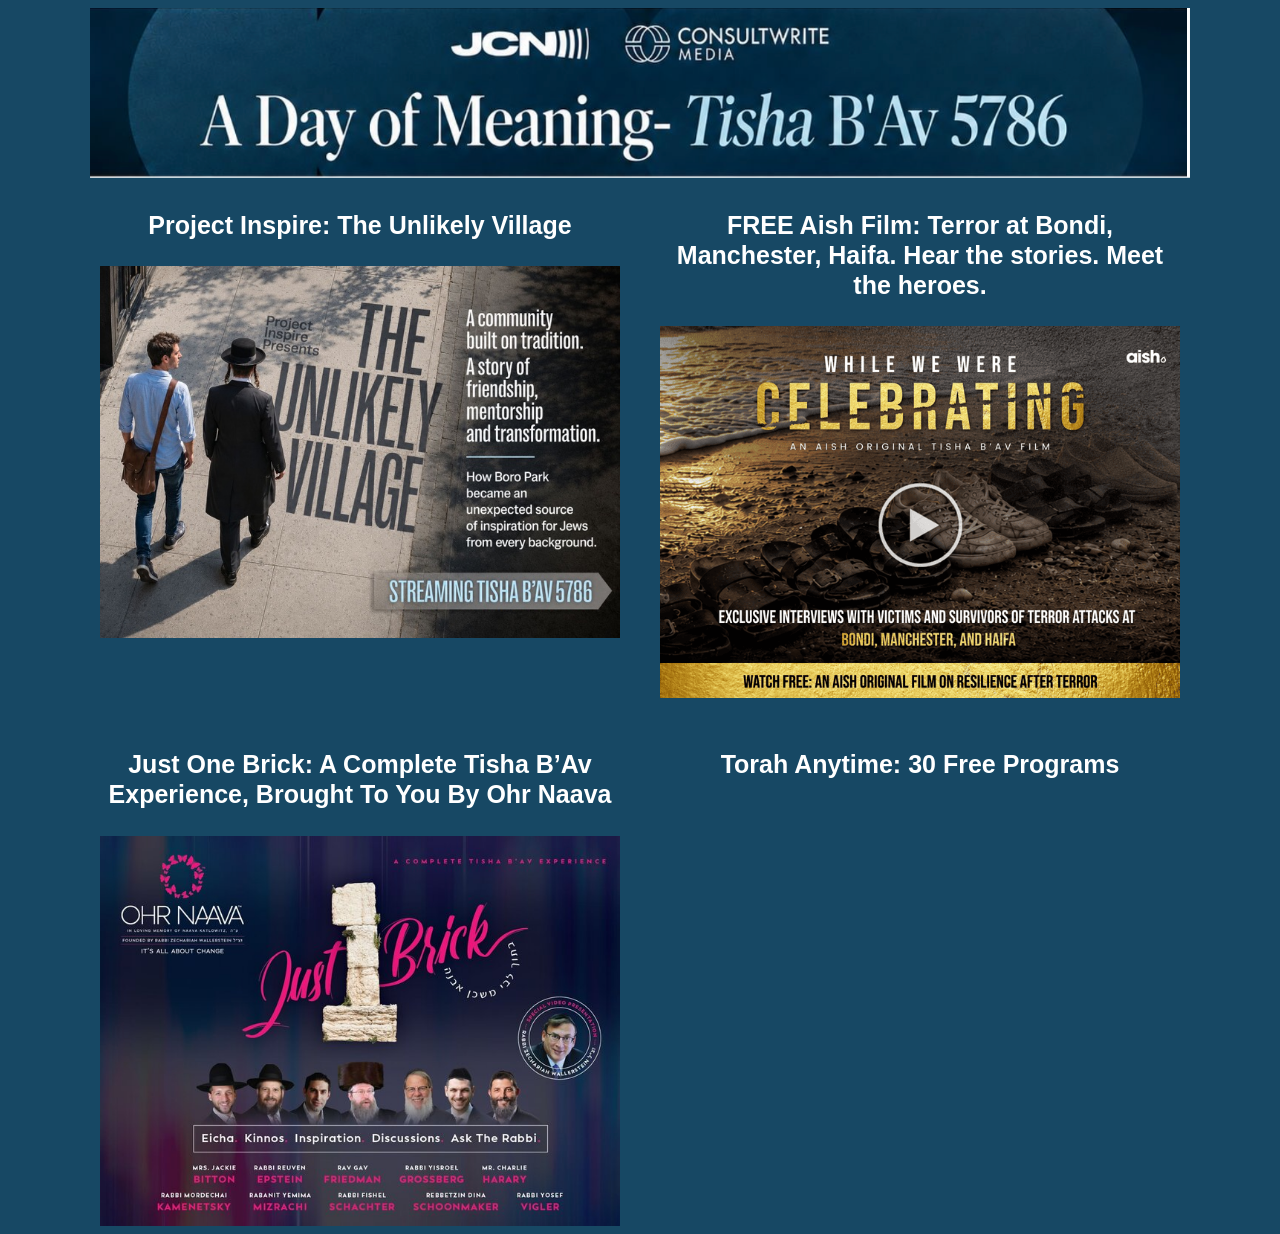
==== belaaz/index.html @ 6ebfd424 "Add belaaz" ====
<!DOCTYPE html>
<html lang="en">
<head>
  <meta charset="UTF-8" />
  <meta name="viewport" content="width=device-width, initial-scale=1.0"/>
  <title>Tisha B'Av 2026</title>
</head>
<body style="background-color: rgba(23, 72, 100);">

<div style="max-width: 1100px; margin: 0 auto;">
  <svg xmlns="http://www.w3.org/2000/svg" xmlns:xlink="http://www.w3.org/1999/xlink" viewBox="0 0 1516 234" preserveAspectRatio="xMidYMid meet" style="display: block; width: 100%; height: auto;">
    <image xlink:href="[data-uri]" x="0" y="0" width="1516" height="234"/>
  </svg>
</div>


<style>
  .tb-container {
    display: grid;
    grid-template-columns: 1fr 1fr;
    gap: 20px;
    max-width: 1100px;
    margin: 0 auto;
  }
  @media screen and (max-width: 800px) {
    .tb-container {
      grid-template-columns: 1fr;
    }
  }
  .tb-container a {
    text-decoration: none;
    font-family: sans-serif;
    color: black;
  }
  .tb-container img {
    max-width: 100%;
    height: auto;
    display: block;
  }
  .tb-item {
    padding: 0 10px;
  }
  .tb-title {
    padding-top: 15px;
    padding-bottom: 10px;
    font-size: 25px;
    line-height: 30px;
    color: white;
  }
</style>

<div class="tb-container">
  <div class="tb-item" id="pi">
    <a href="https://go.jcn.io/pi9avjcn" target="_blank" rel="noopener noreferrer">
      <h1 class="tb-title" style="text-align: center">
        <span>Project Inspire: The Unlikely Village</span>
      </h1>
      <img src="/assets/project-inspire.jpg" alt="" />
    </a>
  </div>
  <div class="tb-item" id="aish">
    <a href="https://go.jcn.io/aish9avbelaaz" target="_blank" rel="noopener noreferrer">
      <h1 class="tb-title" style="text-align: center">
        <span>FREE Aish Film: Terror at Bondi, Manchester, Haifa. Hear the stories. Meet the heroes.</span>
      </h1>
      <img decoding="async" src="/assets/aish.jpg" alt="" />
    </a>
  </div>
  <div class="tb-item" id="on">
    <a href="https://go.jcn.io/onjcn" target="_blank" rel="noopener noreferrer">
      <h1 class="tb-title" style="text-align: center">
        <span>Just One Brick: A Complete Tisha B’Av Experience, Brought To You By  Ohr Naava</span>
      </h1>
      <img decoding="async" src="/assets/ohr-naava.jpg" alt="" />
    </a>
  </div>
  <div class="tb-item" id="ta">
    <a href="https://torahanytime.com/tisha-bav" target="_blank" rel="noopener noreferrer">
      <h1 class="tb-title" style="text-align: center">
        <span>Torah Anytime: 30 Free Programs</span>
      </h1>
    </a>
    <style>
      .ta-iframe-CsvP2vbG6FR {
        width: 100%;
        height: 400px;
      }
    </style>
    <iframe allowfullscreen="" class="ta-iframe-CsvP2vbG6FR" frameborder="0" scrolling="no" src="https://torahanytime.com/embed/tisha-bav" width="100%"></iframe>
  </div>
</div>

</body>
</html>
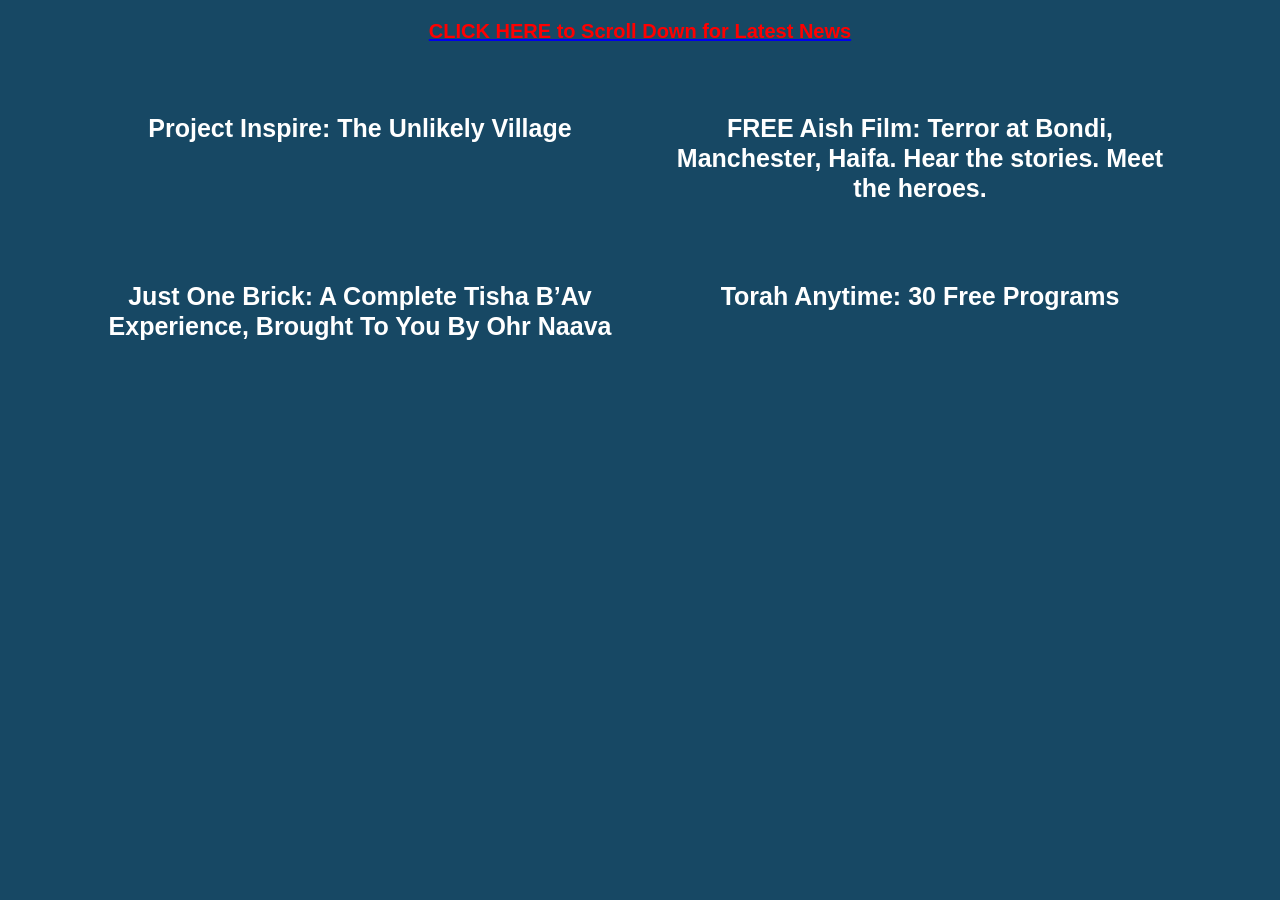
==== commit 6c75ec73: "fix belaazz and collive" ====
--- a/belaaz/index.html
+++ b/belaaz/index.html
@@ -7,10 +7,13 @@
 </head>
 <body style="background-color: rgba(23, 72, 100);">
 
-<div style="max-width: 1100px; margin: 0 auto;">
-  <svg xmlns="http://www.w3.org/2000/svg" xmlns:xlink="http://www.w3.org/1999/xlink" viewBox="0 0 1516 234" preserveAspectRatio="xMidYMid meet" style="display: block; width: 100%; height: auto;">
-    <image xlink:href="[data-uri]